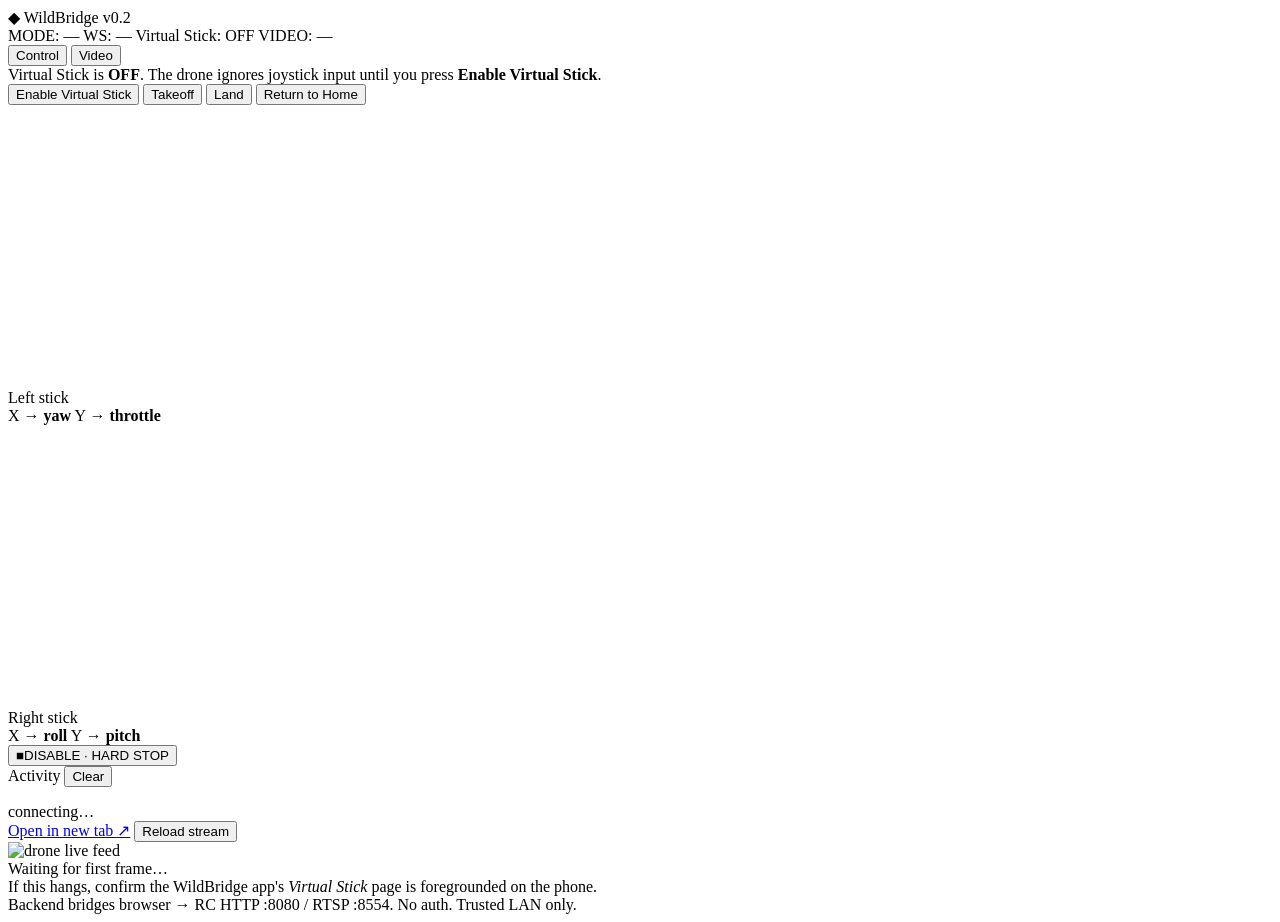
==== GroundStation/WebServer/static/index.html @ 6f871f64 "Web server to send commands to drone" ====
<!doctype html>
<html lang="en">
<head>
    <meta charset="utf-8">
    <meta name="viewport" content="width=device-width, initial-scale=1.0, user-scalable=no">
    <title>WildBridge Control</title>
    <link rel="stylesheet" href="/static/style.css">
</head>
<body>
    <header class="topbar">
        <div class="brand">
            <span class="logo">◆</span>
            <span class="title">WildBridge</span>
            <span class="version">v0.2</span>
        </div>
        <div class="status-group">
            <span class="status-pill" id="mode-pill" data-state="unknown">MODE: —</span>
            <span class="status-pill" id="ws-pill" data-state="disconnected">WS: —</span>
            <span class="status-pill" id="vs-pill" data-state="off">Virtual Stick: OFF</span>
            <span class="status-pill" id="video-pill" data-state="disconnected">VIDEO: —</span>
        </div>
    </header>

    <nav class="tabs" role="tablist">
        <button class="tab is-active" role="tab" data-tab="control">Control</button>
        <button class="tab" role="tab" data-tab="video">Video</button>
    </nav>

    <main class="panel">
        <!-- ── Control tab ───────────────────────────────────────── -->
        <section class="tab-panel is-active" data-panel="control">
            <div id="banner" class="banner banner--warn">
                Virtual Stick is <strong>OFF</strong>. The drone ignores joystick input until you press <strong>Enable Virtual Stick</strong>.
            </div>

            <div class="button-row">
                <button id="btn-enable" class="btn btn--primary">Enable Virtual Stick</button>
                <button id="btn-takeoff" class="btn">Takeoff</button>
                <button id="btn-land" class="btn">Land</button>
                <button id="btn-rth" class="btn">Return to Home</button>
            </div>

            <div class="sticks" id="sticks">
                <div class="stick-wrap">
                    <canvas id="left-stick" class="stick" width="280" height="280"></canvas>
                    <div class="stick-label">
                        <div class="stick-title">Left stick</div>
                        <div class="stick-axes">
                            <span>X → <strong>yaw</strong></span>
                            <span>Y → <strong>throttle</strong></span>
                        </div>
                    </div>
                </div>
                <div class="stick-wrap">
                    <canvas id="right-stick" class="stick" width="280" height="280"></canvas>
                    <div class="stick-label">
                        <div class="stick-title">Right stick</div>
                        <div class="stick-axes">
                            <span>X → <strong>roll</strong></span>
                            <span>Y → <strong>pitch</strong></span>
                        </div>
                    </div>
                </div>
            </div>

            <div class="stop-row">
                <button id="btn-disable" class="btn btn--danger">
                    <span class="btn-icon">■</span>DISABLE · HARD STOP
                </button>
            </div>

            <section class="log-panel">
                <div class="log-header">
                    <span>Activity</span>
                    <button id="btn-clear-log" class="btn btn--small">Clear</button>
                </div>
                <ol id="log" class="log"></ol>
            </section>
        </section>

        <!-- ── Video tab ─────────────────────────────────────────── -->
        <section class="tab-panel" data-panel="video">
            <div class="video-bar">
                <div class="video-meta" id="video-meta">connecting…</div>
                <div class="video-actions">
                    <a class="btn btn--small" href="/video" target="_blank" rel="noopener">Open in new tab ↗</a>
                    <button id="btn-video-reload" class="btn btn--small">Reload stream</button>
                </div>
            </div>
            <div class="video-frame">
                <img id="video-img" alt="drone live feed">
                <div class="video-placeholder" id="video-placeholder">
                    <div class="spinner"></div>
                    <div>Waiting for first frame…</div>
                    <div class="video-hint">If this hangs, confirm the WildBridge app's <em>Virtual Stick</em> page is foregrounded on the phone.</div>
                </div>
            </div>
        </section>

        <footer class="footnote">
            Backend bridges browser → RC HTTP :8080 / RTSP :8554. No auth. Trusted LAN only.
        </footer>
    </main>

    <script src="/static/app.js" defer></script>
</body>
</html>
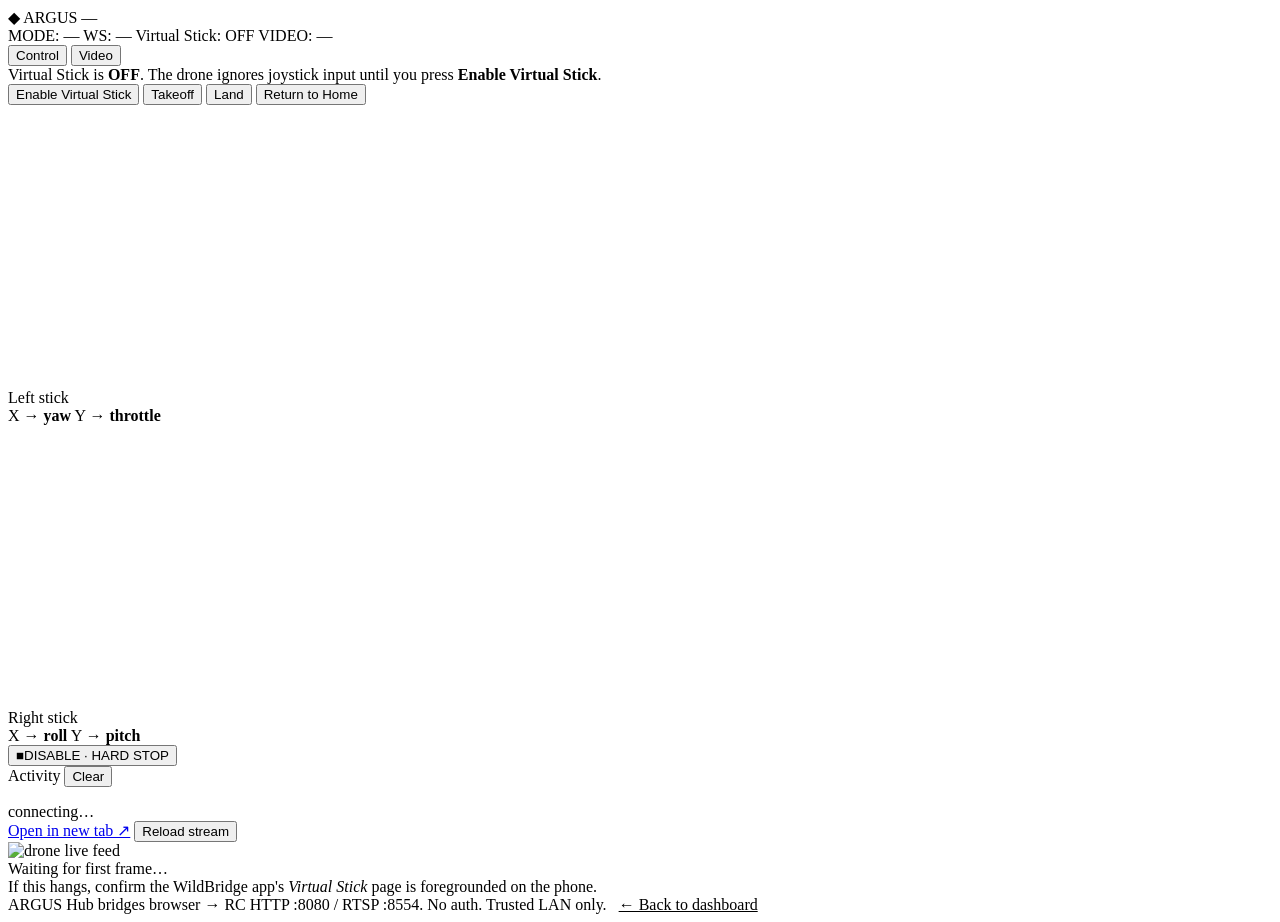
==== commit 19e9bbf0: "Integrated drone dashboard and drone controls" ====
--- a/GroundStation/WebServer/static/index.html
+++ b/GroundStation/WebServer/static/index.html
@@ -3,15 +3,15 @@
 <head>
     <meta charset="utf-8">
     <meta name="viewport" content="width=device-width, initial-scale=1.0, user-scalable=no">
-    <title>WildBridge Control</title>
+    <title>ARGUS — Drone Control</title>
     <link rel="stylesheet" href="/static/style.css">
 </head>
 <body>
     <header class="topbar">
         <div class="brand">
-            <span class="logo">◆</span>
-            <span class="title">WildBridge</span>
-            <span class="version">v0.2</span>
+            <a href="/" class="logo" title="Back to ARGUS dashboard" style="text-decoration:none;color:inherit">◆</a>
+            <a href="/" class="title" style="text-decoration:none;color:inherit">ARGUS</a>
+            <span class="version" id="drone-badge">—</span>
         </div>
         <div class="status-group">
             <span class="status-pill" id="mode-pill" data-state="unknown">MODE: —</span>
@@ -83,7 +83,7 @@
             <div class="video-bar">
                 <div class="video-meta" id="video-meta">connecting…</div>
                 <div class="video-actions">
-                    <a class="btn btn--small" href="/video" target="_blank" rel="noopener">Open in new tab ↗</a>
+                    <a class="btn btn--small" id="link-video-new-tab" href="/video" target="_blank" rel="noopener">Open in new tab ↗</a>
                     <button id="btn-video-reload" class="btn btn--small">Reload stream</button>
                 </div>
             </div>
@@ -98,7 +98,8 @@
         </section>
 
         <footer class="footnote">
-            Backend bridges browser → RC HTTP :8080 / RTSP :8554. No auth. Trusted LAN only.
+            ARGUS Hub bridges browser → RC HTTP :8080 / RTSP :8554. No auth. Trusted LAN only.
+            <a href="/" style="margin-left:8px;color:inherit">← Back to dashboard</a>
         </footer>
     </main>
 
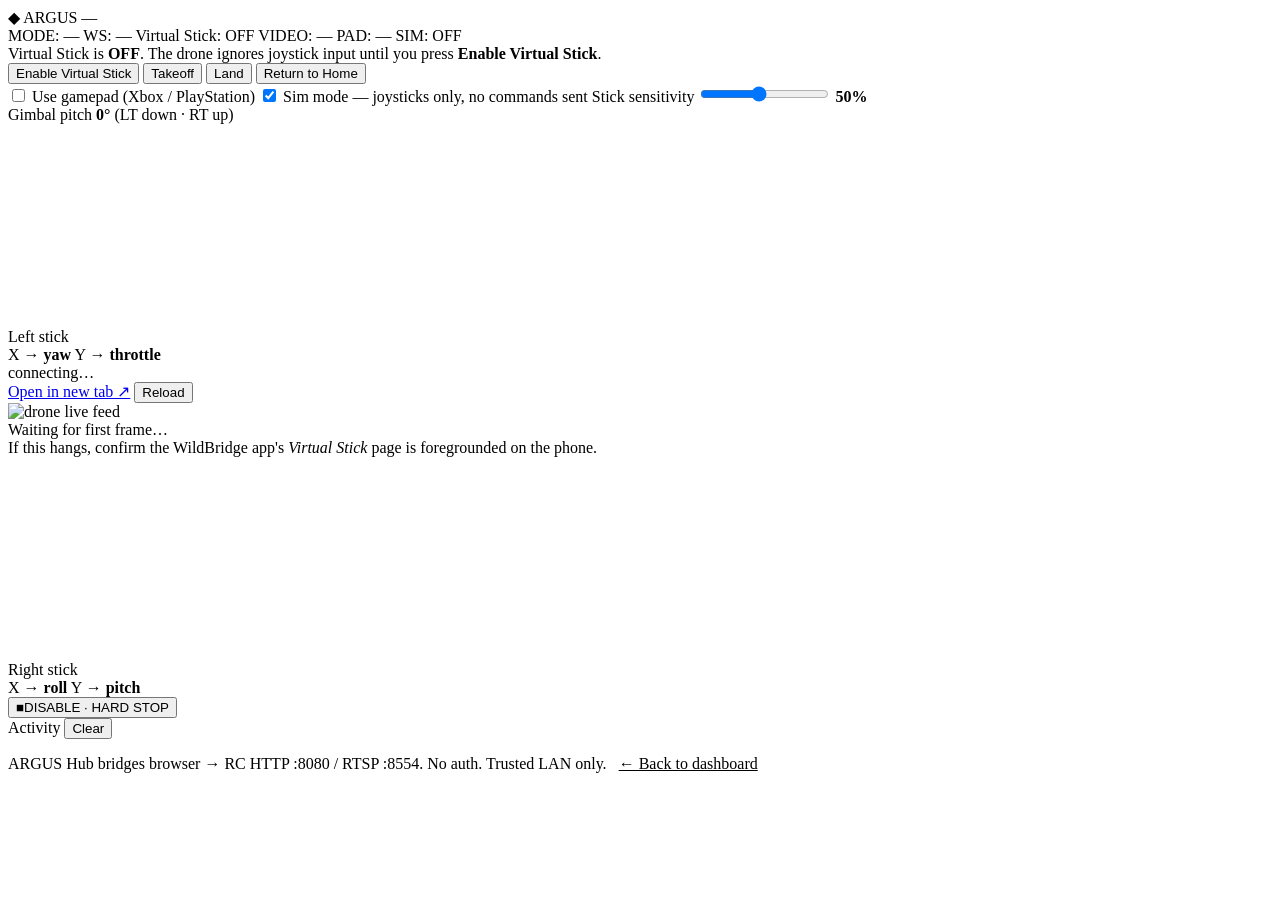
==== commit c027c8b2: "Implemented controller support" ====
--- a/GroundStation/WebServer/static/index.html
+++ b/GroundStation/WebServer/static/index.html
@@ -18,83 +18,98 @@
             <span class="status-pill" id="ws-pill" data-state="disconnected">WS: —</span>
             <span class="status-pill" id="vs-pill" data-state="off">Virtual Stick: OFF</span>
             <span class="status-pill" id="video-pill" data-state="disconnected">VIDEO: —</span>
+            <span class="status-pill" id="pad-pill" data-state="disconnected">PAD: —</span>
+            <span class="status-pill" id="sim-pill" data-state="off">SIM: OFF</span>
         </div>
     </header>
 
-    <nav class="tabs" role="tablist">
-        <button class="tab is-active" role="tab" data-tab="control">Control</button>
-        <button class="tab" role="tab" data-tab="video">Video</button>
-    </nav>
+    <main class="panel">
+        <div id="banner" class="banner banner--warn">
+            Virtual Stick is <strong>OFF</strong>. The drone ignores joystick input until you press <strong>Enable Virtual Stick</strong>.
+        </div>
 
-    <main class="panel">
-        <!-- ── Control tab ───────────────────────────────────────── -->
-        <section class="tab-panel is-active" data-panel="control">
-            <div id="banner" class="banner banner--warn">
-                Virtual Stick is <strong>OFF</strong>. The drone ignores joystick input until you press <strong>Enable Virtual Stick</strong>.
+        <div class="button-row">
+            <button id="btn-enable" class="btn btn--primary">Enable Virtual Stick</button>
+            <button id="btn-takeoff" class="btn">Takeoff</button>
+            <button id="btn-land" class="btn">Land</button>
+            <button id="btn-rth" class="btn">Return to Home</button>
+        </div>
+
+        <div class="gamepad-bar">
+            <label class="toggle">
+                <input type="checkbox" id="toggle-pad">
+                <span>Use gamepad (Xbox / PlayStation)</span>
+            </label>
+            <label class="toggle">
+                <input type="checkbox" id="toggle-sim" checked>
+                <span>Sim mode — joysticks only, no commands sent</span>
+            </label>
+            <label class="sensitivity">
+                <span>Stick sensitivity</span>
+                <input type="range" id="pad-sensitivity" min="10" max="100" step="5" value="50">
+                <strong id="pad-sensitivity-val">50%</strong>
+            </label>
+            <div class="gimbal-readout">
+                Gimbal pitch <strong id="gimbal-val">0°</strong>
+                <span class="muted">(LT down · RT up)</span>
             </div>
+        </div>
 
-            <div class="button-row">
-                <button id="btn-enable" class="btn btn--primary">Enable Virtual Stick</button>
-                <button id="btn-takeoff" class="btn">Takeoff</button>
-                <button id="btn-land" class="btn">Land</button>
-                <button id="btn-rth" class="btn">Return to Home</button>
-            </div>
-
-            <div class="sticks" id="sticks">
-                <div class="stick-wrap">
-                    <canvas id="left-stick" class="stick" width="280" height="280"></canvas>
-                    <div class="stick-label">
-                        <div class="stick-title">Left stick</div>
-                        <div class="stick-axes">
-                            <span>X → <strong>yaw</strong></span>
-                            <span>Y → <strong>throttle</strong></span>
-                        </div>
-                    </div>
-                </div>
-                <div class="stick-wrap">
-                    <canvas id="right-stick" class="stick" width="280" height="280"></canvas>
-                    <div class="stick-label">
-                        <div class="stick-title">Right stick</div>
-                        <div class="stick-axes">
-                            <span>X → <strong>roll</strong></span>
-                            <span>Y → <strong>pitch</strong></span>
-                        </div>
+        <!-- ── RC-style three-column deck: stick · video · stick ── -->
+        <div class="rc-deck" id="sticks">
+            <div class="stick-wrap">
+                <canvas id="left-stick" class="stick" width="200" height="200"></canvas>
+                <div class="stick-label">
+                    <div class="stick-title">Left stick</div>
+                    <div class="stick-axes">
+                        <span>X → <strong>yaw</strong></span>
+                        <span>Y → <strong>throttle</strong></span>
                     </div>
                 </div>
             </div>
 
-            <div class="stop-row">
-                <button id="btn-disable" class="btn btn--danger">
-                    <span class="btn-icon">■</span>DISABLE · HARD STOP
-                </button>
+            <div class="rc-video">
+                <div class="video-bar">
+                    <div class="video-meta" id="video-meta">connecting…</div>
+                    <div class="video-actions">
+                        <a class="btn btn--small" id="link-video-new-tab" href="/video" target="_blank" rel="noopener">Open in new tab ↗</a>
+                        <button id="btn-video-reload" class="btn btn--small">Reload</button>
+                    </div>
+                </div>
+                <div class="video-frame">
+                    <img id="video-img" alt="drone live feed">
+                    <div class="video-placeholder" id="video-placeholder">
+                        <div class="spinner"></div>
+                        <div>Waiting for first frame…</div>
+                        <div class="video-hint">If this hangs, confirm the WildBridge app's <em>Virtual Stick</em> page is foregrounded on the phone.</div>
+                    </div>
+                </div>
             </div>
 
-            <section class="log-panel">
-                <div class="log-header">
-                    <span>Activity</span>
-                    <button id="btn-clear-log" class="btn btn--small">Clear</button>
-                </div>
-                <ol id="log" class="log"></ol>
-            </section>
-        </section>
-
-        <!-- ── Video tab ─────────────────────────────────────────── -->
-        <section class="tab-panel" data-panel="video">
-            <div class="video-bar">
-                <div class="video-meta" id="video-meta">connecting…</div>
-                <div class="video-actions">
-                    <a class="btn btn--small" id="link-video-new-tab" href="/video" target="_blank" rel="noopener">Open in new tab ↗</a>
-                    <button id="btn-video-reload" class="btn btn--small">Reload stream</button>
+            <div class="stick-wrap">
+                <canvas id="right-stick" class="stick" width="200" height="200"></canvas>
+                <div class="stick-label">
+                    <div class="stick-title">Right stick</div>
+                    <div class="stick-axes">
+                        <span>X → <strong>roll</strong></span>
+                        <span>Y → <strong>pitch</strong></span>
+                    </div>
                 </div>
             </div>
-            <div class="video-frame">
-                <img id="video-img" alt="drone live feed">
-                <div class="video-placeholder" id="video-placeholder">
-                    <div class="spinner"></div>
-                    <div>Waiting for first frame…</div>
-                    <div class="video-hint">If this hangs, confirm the WildBridge app's <em>Virtual Stick</em> page is foregrounded on the phone.</div>
-                </div>
+        </div>
+
+        <div class="stop-row">
+            <button id="btn-disable" class="btn btn--danger">
+                <span class="btn-icon">■</span>DISABLE · HARD STOP
+            </button>
+        </div>
+
+        <section class="log-panel">
+            <div class="log-header">
+                <span>Activity</span>
+                <button id="btn-clear-log" class="btn btn--small">Clear</button>
             </div>
+            <ol id="log" class="log"></ol>
         </section>
 
         <footer class="footnote">
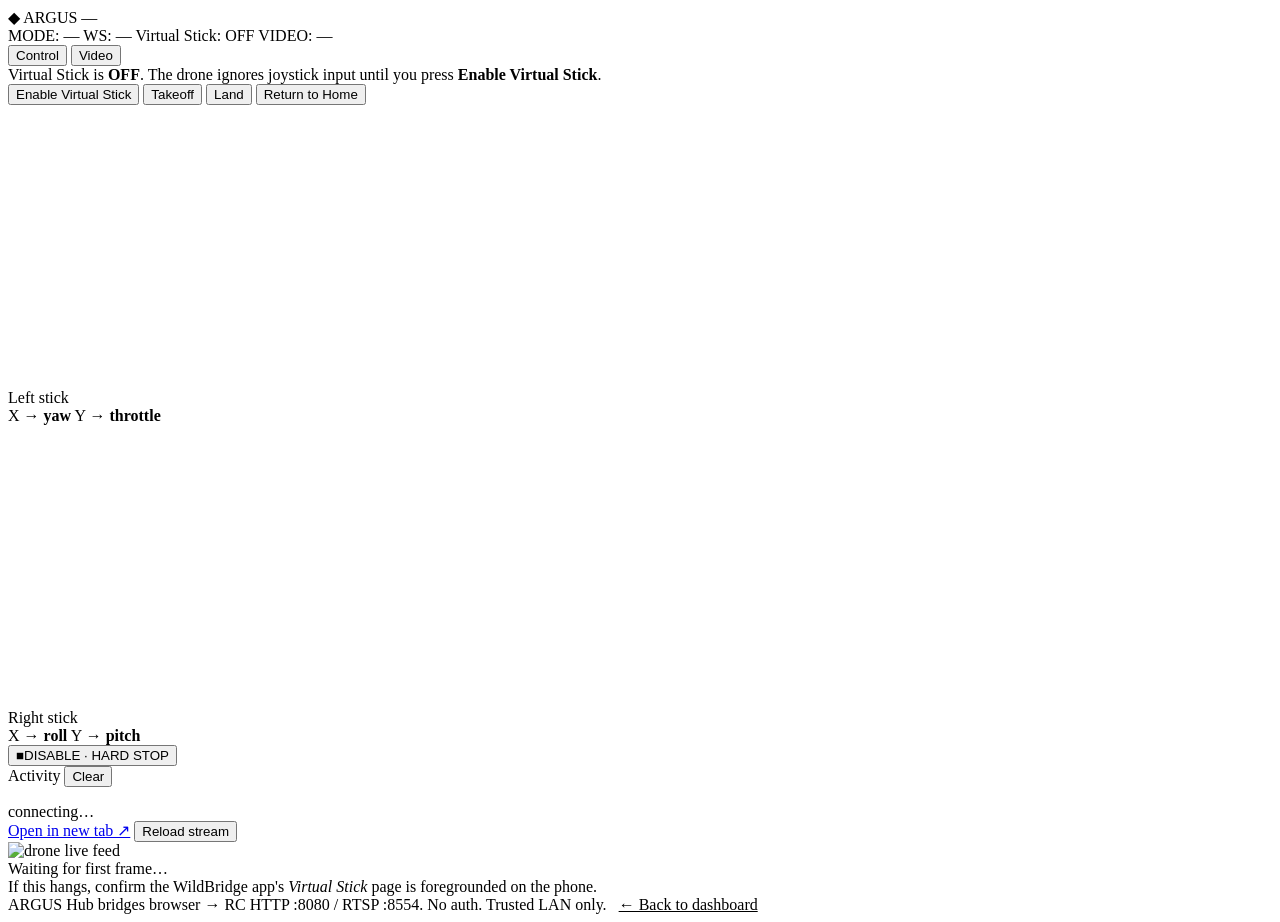
==== commit 0fe9d724: "Actual new dashboard and updated readme and claud.md" ====
--- a/GroundStation/WebServer/static/index.html
+++ b/GroundStation/WebServer/static/index.html
@@ -18,98 +18,83 @@
             <span class="status-pill" id="ws-pill" data-state="disconnected">WS: —</span>
             <span class="status-pill" id="vs-pill" data-state="off">Virtual Stick: OFF</span>
             <span class="status-pill" id="video-pill" data-state="disconnected">VIDEO: —</span>
-            <span class="status-pill" id="pad-pill" data-state="disconnected">PAD: —</span>
-            <span class="status-pill" id="sim-pill" data-state="off">SIM: OFF</span>
         </div>
     </header>
 
+    <nav class="tabs" role="tablist">
+        <button class="tab is-active" role="tab" data-tab="control">Control</button>
+        <button class="tab" role="tab" data-tab="video">Video</button>
+    </nav>
+
     <main class="panel">
-        <div id="banner" class="banner banner--warn">
-            Virtual Stick is <strong>OFF</strong>. The drone ignores joystick input until you press <strong>Enable Virtual Stick</strong>.
-        </div>
+        <!-- ── Control tab ───────────────────────────────────────── -->
+        <section class="tab-panel is-active" data-panel="control">
+            <div id="banner" class="banner banner--warn">
+                Virtual Stick is <strong>OFF</strong>. The drone ignores joystick input until you press <strong>Enable Virtual Stick</strong>.
+            </div>
 
-        <div class="button-row">
-            <button id="btn-enable" class="btn btn--primary">Enable Virtual Stick</button>
-            <button id="btn-takeoff" class="btn">Takeoff</button>
-            <button id="btn-land" class="btn">Land</button>
-            <button id="btn-rth" class="btn">Return to Home</button>
-        </div>
+            <div class="button-row">
+                <button id="btn-enable" class="btn btn--primary">Enable Virtual Stick</button>
+                <button id="btn-takeoff" class="btn">Takeoff</button>
+                <button id="btn-land" class="btn">Land</button>
+                <button id="btn-rth" class="btn">Return to Home</button>
+            </div>
 
-        <div class="gamepad-bar">
-            <label class="toggle">
-                <input type="checkbox" id="toggle-pad">
-                <span>Use gamepad (Xbox / PlayStation)</span>
-            </label>
-            <label class="toggle">
-                <input type="checkbox" id="toggle-sim" checked>
-                <span>Sim mode — joysticks only, no commands sent</span>
-            </label>
-            <label class="sensitivity">
-                <span>Stick sensitivity</span>
-                <input type="range" id="pad-sensitivity" min="10" max="100" step="5" value="50">
-                <strong id="pad-sensitivity-val">50%</strong>
-            </label>
-            <div class="gimbal-readout">
-                Gimbal pitch <strong id="gimbal-val">0°</strong>
-                <span class="muted">(LT down · RT up)</span>
-            </div>
-        </div>
-
-        <!-- ── RC-style three-column deck: stick · video · stick ── -->
-        <div class="rc-deck" id="sticks">
-            <div class="stick-wrap">
-                <canvas id="left-stick" class="stick" width="200" height="200"></canvas>
-                <div class="stick-label">
-                    <div class="stick-title">Left stick</div>
-                    <div class="stick-axes">
-                        <span>X → <strong>yaw</strong></span>
-                        <span>Y → <strong>throttle</strong></span>
+            <div class="sticks" id="sticks">
+                <div class="stick-wrap">
+                    <canvas id="left-stick" class="stick" width="280" height="280"></canvas>
+                    <div class="stick-label">
+                        <div class="stick-title">Left stick</div>
+                        <div class="stick-axes">
+                            <span>X → <strong>yaw</strong></span>
+                            <span>Y → <strong>throttle</strong></span>
+                        </div>
+                    </div>
+                </div>
+                <div class="stick-wrap">
+                    <canvas id="right-stick" class="stick" width="280" height="280"></canvas>
+                    <div class="stick-label">
+                        <div class="stick-title">Right stick</div>
+                        <div class="stick-axes">
+                            <span>X → <strong>roll</strong></span>
+                            <span>Y → <strong>pitch</strong></span>
+                        </div>
                     </div>
                 </div>
             </div>
 
-            <div class="rc-video">
-                <div class="video-bar">
-                    <div class="video-meta" id="video-meta">connecting…</div>
-                    <div class="video-actions">
-                        <a class="btn btn--small" id="link-video-new-tab" href="/video" target="_blank" rel="noopener">Open in new tab ↗</a>
-                        <button id="btn-video-reload" class="btn btn--small">Reload</button>
-                    </div>
+            <div class="stop-row">
+                <button id="btn-disable" class="btn btn--danger">
+                    <span class="btn-icon">■</span>DISABLE · HARD STOP
+                </button>
+            </div>
+
+            <section class="log-panel">
+                <div class="log-header">
+                    <span>Activity</span>
+                    <button id="btn-clear-log" class="btn btn--small">Clear</button>
                 </div>
-                <div class="video-frame">
-                    <img id="video-img" alt="drone live feed">
-                    <div class="video-placeholder" id="video-placeholder">
-                        <div class="spinner"></div>
-                        <div>Waiting for first frame…</div>
-                        <div class="video-hint">If this hangs, confirm the WildBridge app's <em>Virtual Stick</em> page is foregrounded on the phone.</div>
-                    </div>
+                <ol id="log" class="log"></ol>
+            </section>
+        </section>
+
+        <!-- ── Video tab ─────────────────────────────────────────── -->
+        <section class="tab-panel" data-panel="video">
+            <div class="video-bar">
+                <div class="video-meta" id="video-meta">connecting…</div>
+                <div class="video-actions">
+                    <a class="btn btn--small" id="link-video-new-tab" href="/video" target="_blank" rel="noopener">Open in new tab ↗</a>
+                    <button id="btn-video-reload" class="btn btn--small">Reload stream</button>
                 </div>
             </div>
-
-            <div class="stick-wrap">
-                <canvas id="right-stick" class="stick" width="200" height="200"></canvas>
-                <div class="stick-label">
-                    <div class="stick-title">Right stick</div>
-                    <div class="stick-axes">
-                        <span>X → <strong>roll</strong></span>
-                        <span>Y → <strong>pitch</strong></span>
-                    </div>
+            <div class="video-frame">
+                <img id="video-img" alt="drone live feed">
+                <div class="video-placeholder" id="video-placeholder">
+                    <div class="spinner"></div>
+                    <div>Waiting for first frame…</div>
+                    <div class="video-hint">If this hangs, confirm the WildBridge app's <em>Virtual Stick</em> page is foregrounded on the phone.</div>
                 </div>
             </div>
-        </div>
-
-        <div class="stop-row">
-            <button id="btn-disable" class="btn btn--danger">
-                <span class="btn-icon">■</span>DISABLE · HARD STOP
-            </button>
-        </div>
-
-        <section class="log-panel">
-            <div class="log-header">
-                <span>Activity</span>
-                <button id="btn-clear-log" class="btn btn--small">Clear</button>
-            </div>
-            <ol id="log" class="log"></ol>
         </section>
 
         <footer class="footnote">
